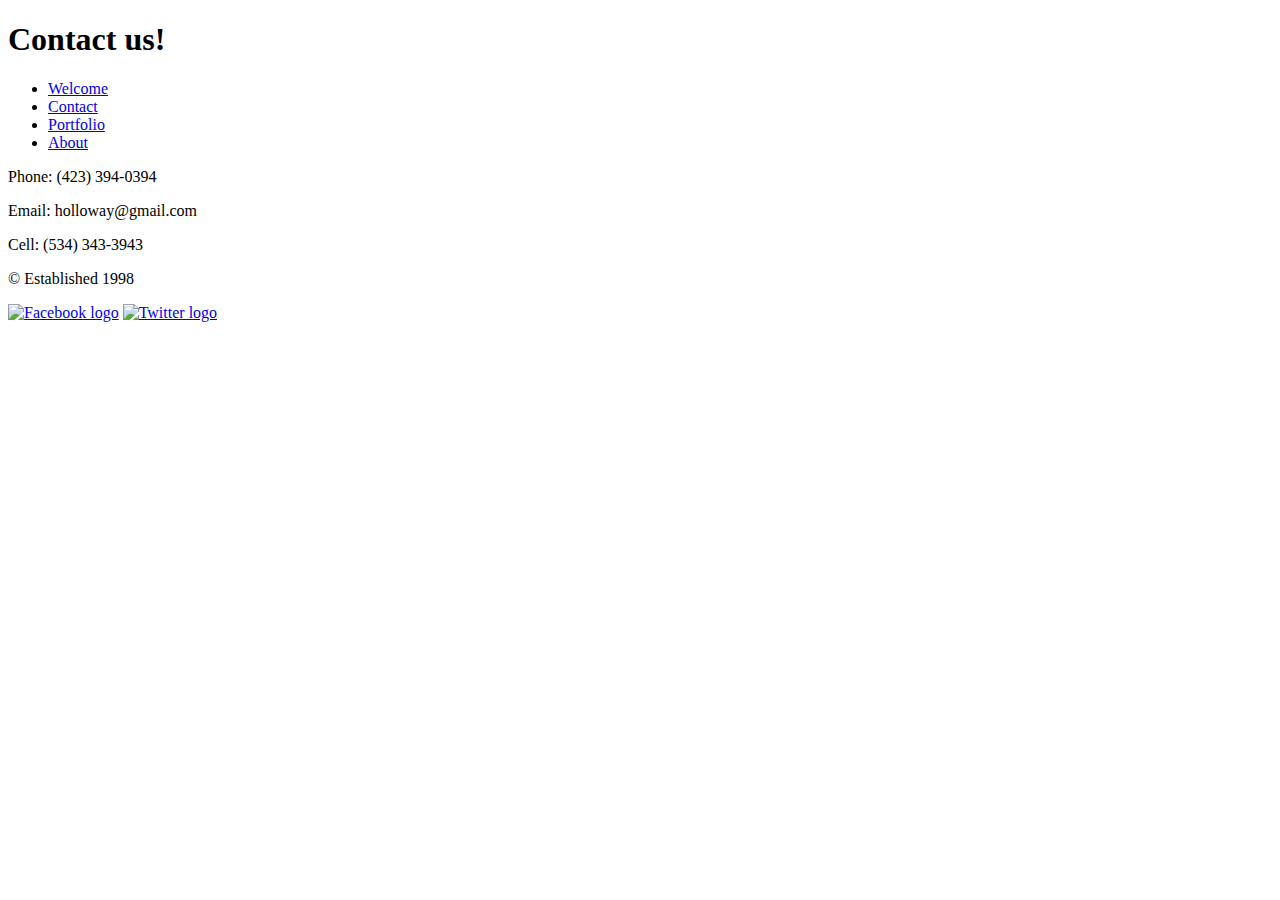
==== contact.html @ 85e51675 "update" ====
<!DOCTYPE html>
<html lang="en">
<head>
    <meta charset="utf-8">
    <meta name="viewport" content="width=device-width, initial-scale=1.0">
    <title>Contact us!</title>
    <link rel="stylesheet" href="css/normalize.css">
    <link rel="stylesheet" href="css/styles.css">
    <link rel="icon" type="image/png" sizes="32x32" href="images/favicon.png">
    <link rel="preconnect" href="https://fonts.gstatic.com">
</head>
<body>
<header>
    <h1>Contact us!</h1>
    <link rel="preconnect" href="https://fonts.gstatic.com">
<link href="https://fonts.googleapis.com/css2?family=Rock+Salt&display=swap" rel="stylesheet">
</header>

<nav><link rel="preconnect" href="https://fonts.gstatic.com">
<link href="https://fonts.googleapis.com/css2?family=Bonbon&family=Rock+Salt&display=swap" rel="stylesheet">
    <ul>
        <li><a href="welcome.html">Welcome</a></li>
        <li><a href="contact.html">Contact</a></li>
        <li><a href="portfolio.html">Portfolio</a></li>
        <li><a href="about.html">About</a></li>
    </ul>
</nav>
    
<main>
    <link rel="preconnect" href="https://fonts.gstatic.com">
<link href="https://fonts.googleapis.com/css2?family=Hachi+Maru+Pop&display=swap" rel="stylesheet">
   <p>Phone: (423) 394-0394</p>
   <p>Email: holloway@gmail.com</p>
   <p>Cell: (534) 343-3943</p>
</main>

<footer>
    <div class="copyright">
        <p>&copy; Established 1998</p>
    </div>
<div class="social">
    <a href="https://www.facebook.com" target="_blank"><img src="images/facebook-logo.png" alt="Facebook logo"></a>
    <a href=" https://www.twitter.com" target="_blank"><img src="images/twitter-logo.png" alt="Twitter logo"></a>
</div>
</footer>

</body>
</html>
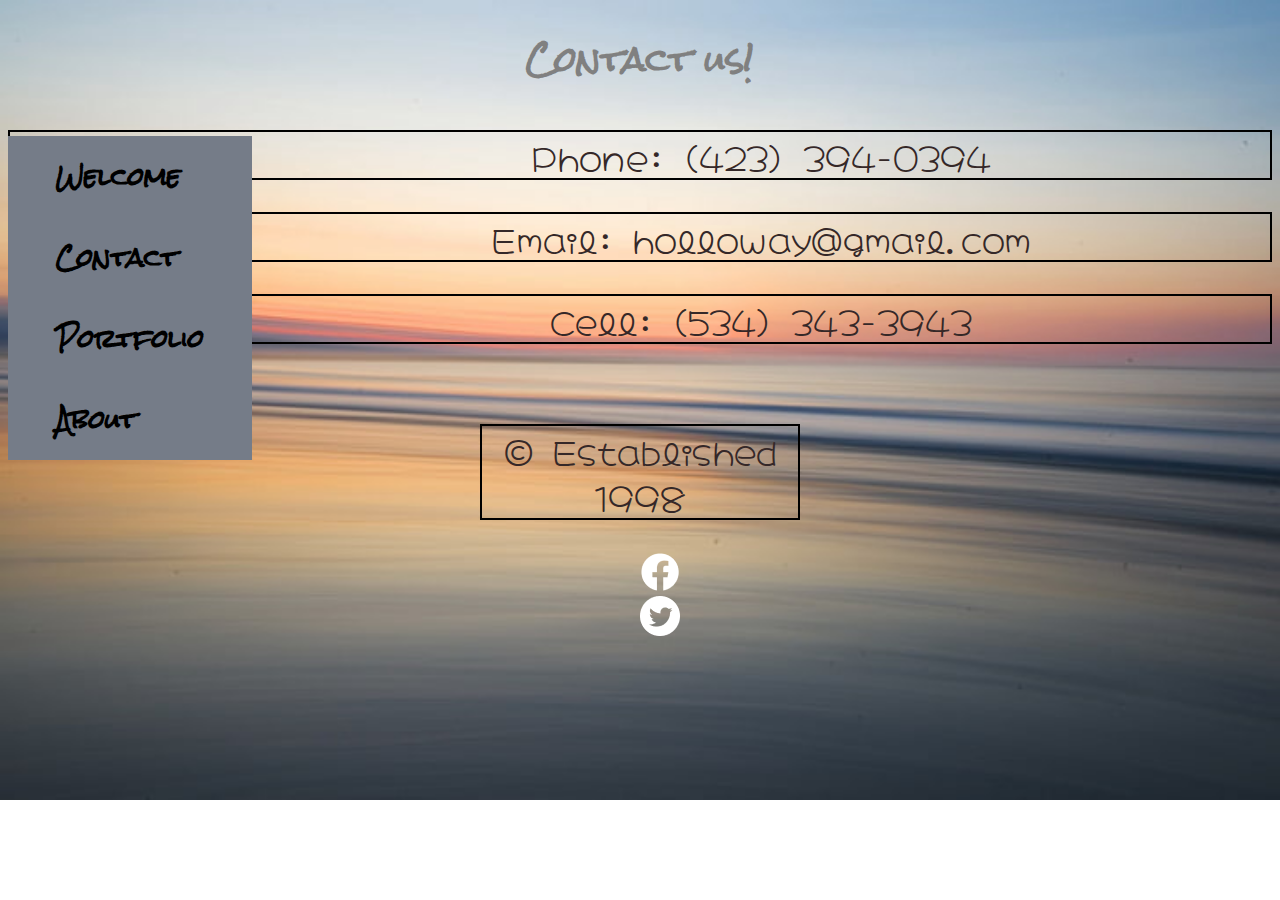
==== commit 95704351: "updated" ====
--- a/contact.html
+++ b/contact.html
@@ -19,7 +19,7 @@
 <nav><link rel="preconnect" href="https://fonts.gstatic.com">
 <link href="https://fonts.googleapis.com/css2?family=Bonbon&family=Rock+Salt&display=swap" rel="stylesheet">
     <ul>
-        <li><a href="welcome.html">Welcome</a></li>
+        <li><a href="index.html">Welcome</a></li>
         <li><a href="contact.html">Contact</a></li>
         <li><a href="portfolio.html">Portfolio</a></li>
         <li><a href="about.html">About</a></li>
--- a/css/styles.css
+++ b/css/styles.css
@@ -0,0 +1,99 @@
+.grid {
+    display: grid;
+    grid-template-columns:  auto;
+    grid-gap: 2px;
+  }
+
+h1 {
+    color: grey;
+    font-family: 'Rock Salt', cursive;
+}
+
+h2 {
+    color: rgb(53, 40, 40);
+    font-family: 'Rock Salt', cursive; 
+    border: black 5px;
+}
+
+p {
+   font-size: 2em;
+   color: rgb(53, 40, 40);
+   font-family: 'Hachi Maru Pop', cursive;
+   border: black solid 2px;
+}
+
+img {
+    max-width: 100em;
+    padding-left: 10em;
+    padding-right: 20em;
+}
+
+img:hover {
+    opacity: 0.5;
+}
+
+body {
+    background-image: url(../images/sunset.jpg);
+    background-repeat: no-repeat;
+    background-size: cover;
+   }
+
+.center {
+    display: block;
+    margin-left: auto;
+    margin-right: auto;
+    width: 50%;
+  }
+
+nav ul {
+    background-color: #757C88;
+    display: flex;
+    flex-direction: column;
+    list-style-type: none;
+    text-align: center;
+    padding: 0%;
+    justify-content: center;
+    float: left;
+    border: 2px;
+  }
+
+  nav li {
+    font-size: 1.5em;
+    font-weight: bold;
+    color: black;
+    float: left;
+  }
+  
+  nav li a {
+    font-family: 'Bonbon', cursive;
+    font-family: 'Rock Salt', cursive;
+    color: black;
+    padding-top: 0.5em;
+    padding-bottom: 0.5em;
+    padding-left: 2em;
+    padding-right: 2em;
+    text-decoration: none;
+    float: left;
+  }
+
+  nav li a:hover {
+    color: #2a1f14 ;
+    background-color: #f6eee4;
+    opacity: 0.5;
+  }
+
+  header {
+      text-align: center;
+  }
+
+  footer {
+      text-align: center;
+      padding: 1em;
+      width: 90%;
+      max-width: 20em;
+      margin: 0 auto;
+      }
+
+  main {
+      text-align: center;
+  }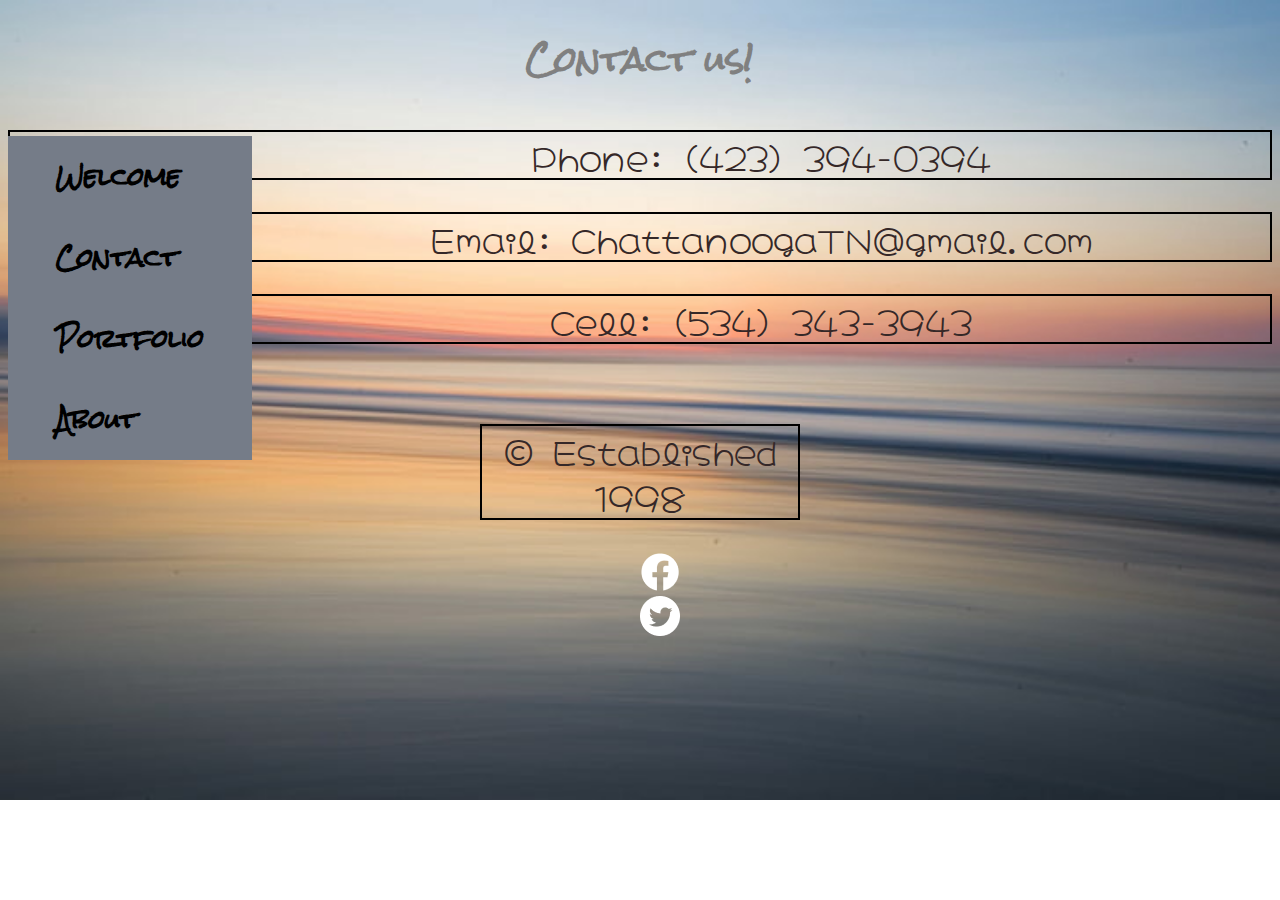
==== commit 70ed293c: "updated" ====
--- a/contact.html
+++ b/contact.html
@@ -30,7 +30,7 @@
     <link rel="preconnect" href="https://fonts.gstatic.com">
 <link href="https://fonts.googleapis.com/css2?family=Hachi+Maru+Pop&display=swap" rel="stylesheet">
    <p>Phone: (423) 394-0394</p>
-   <p>Email: holloway@gmail.com</p>
+   <p>Email: ChattanoogaTN@gmail.com</p>
    <p>Cell: (534) 343-3943</p>
 </main>
 
